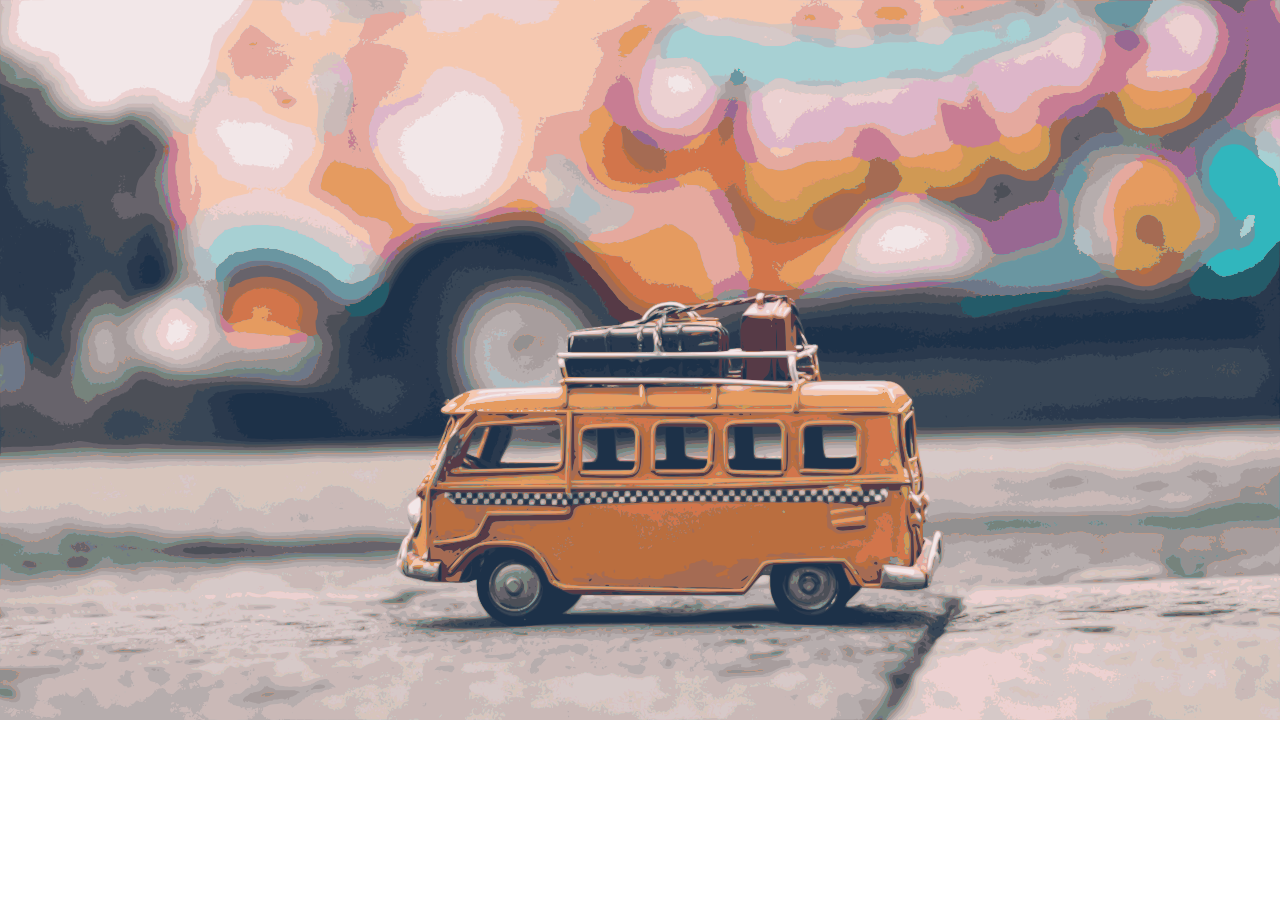
==== src/decode.html @ 08b4a589 "Agregando favicon y nombre a los botones en html" ====
<!DOCTYPE html>
<html lang="en" dir="ltr">
  <head>
<meta charset="utf-8">
<title> Comprueba tu clave </title>
<link rel="shortcut icon" href="svg/suitcase.ico" type="image/x-icon">
<link rel="stylesheet" href="style.css">
<link href="https://fonts.googleapis.com/css?family=Barlow:100,200&display=swap" rel="stylesheet">

</head>
<body class="decode"> <a class="font"></a>
    
</body>
</html>
---- src/style.css ----
.font {
    font-family: 'Barlow', sans-serif;
    font-size: 70px;
    color: #040404;
    margin-left: auto;
    margin-right: auto;
}
#font2 {
    font-family: 'Barlow', sans-serif;
    font-size: 40px;
    color: #040404;
    text-align: center;
    margin-left: auto;
    margin-right: auto;
}
#font2:hover{
    color: #FEFBFB;
}
.alineacion {
    text-align: center;

}
.aeropuerto {
    background-image:url(svg/aeropuerto-personas.svg);
    background-repeat: no-repeat;
    background-size: cover;
    background-attachment: scroll;
   background-position: absolute;
   

}

.opacidad {
   background-color: #BBBBB9;
   opacity:0.9; /* Opacidad 70% */
   width: 700px;
   height: 550px;
   margin: auto;
   text-align: center;
}

.button1 {
    display: flex;
    align-items: center;
    justify-content: center;
    text-decoration:none;
    padding-top:10px;
    padding-bottom:10px;
    padding-left: 10px;
    padding-right:10px;
    border-color:#040404;
    border-width: 3px;
    border-style: solid;
    border-radius: 5px;
}
.button1:hover {
   background-color: #020202   ;
    opacity: 1;
}

.button2 {
    display: flex;
    align-items: center;
    justify-content: center;
    text-decoration:none;
    font-size: 15px;
    font-weight: 15px;
    padding-top:5px;
    padding-bottom:5px;
    padding-left: 5px;
    padding-right: 5px;
    background-color: #E4E1E0;
    border-color: #E4E1E0;
    border-width: 3px;
    border-style: solid;
    border-radius: 5px;
    opacity:0.8;
   }
.button2:hover {
    background-color: rgb(5, 5, 5);
    border-color: rgb(5, 5, 5);
    opacity: 0.8;

}
    #font3 {
        font-family: 'Barlow', sans-serif;
        font-size: 40px;
        font-weight: bolder;
        color: #51504F;
        text-align: center;
        margin-left: auto;
        margin-right: auto;
    }
    #font3:hover{
       color: #FFFBFA;
       opacity: 1;
    }
.decode {
    background-image: url(svg/decode.svg);
    background-repeat: no-repeat;
    background-size: cover;
    background-attachment: scroll;
   background-position: absolute;
}

.encode {
    background-image: url(svg/Encode.svg);
    background-repeat: no-repeat;
    background-size: cover;
    background-attachment: scroll;
   background-position: absolute;
}

.FAQ {
    background-image: url(svg/FAQ.svg);
    background-repeat: no-repeat;
    background-size: cover;
    background-attachment: scroll;
   background-position: absolute;

}

.Soporte {
    background-image: url(svg/support1.svg);
    background-repeat: no-repeat;
    background-size: cover;
    background-attachment: scroll;
   background-position: absolute;
}
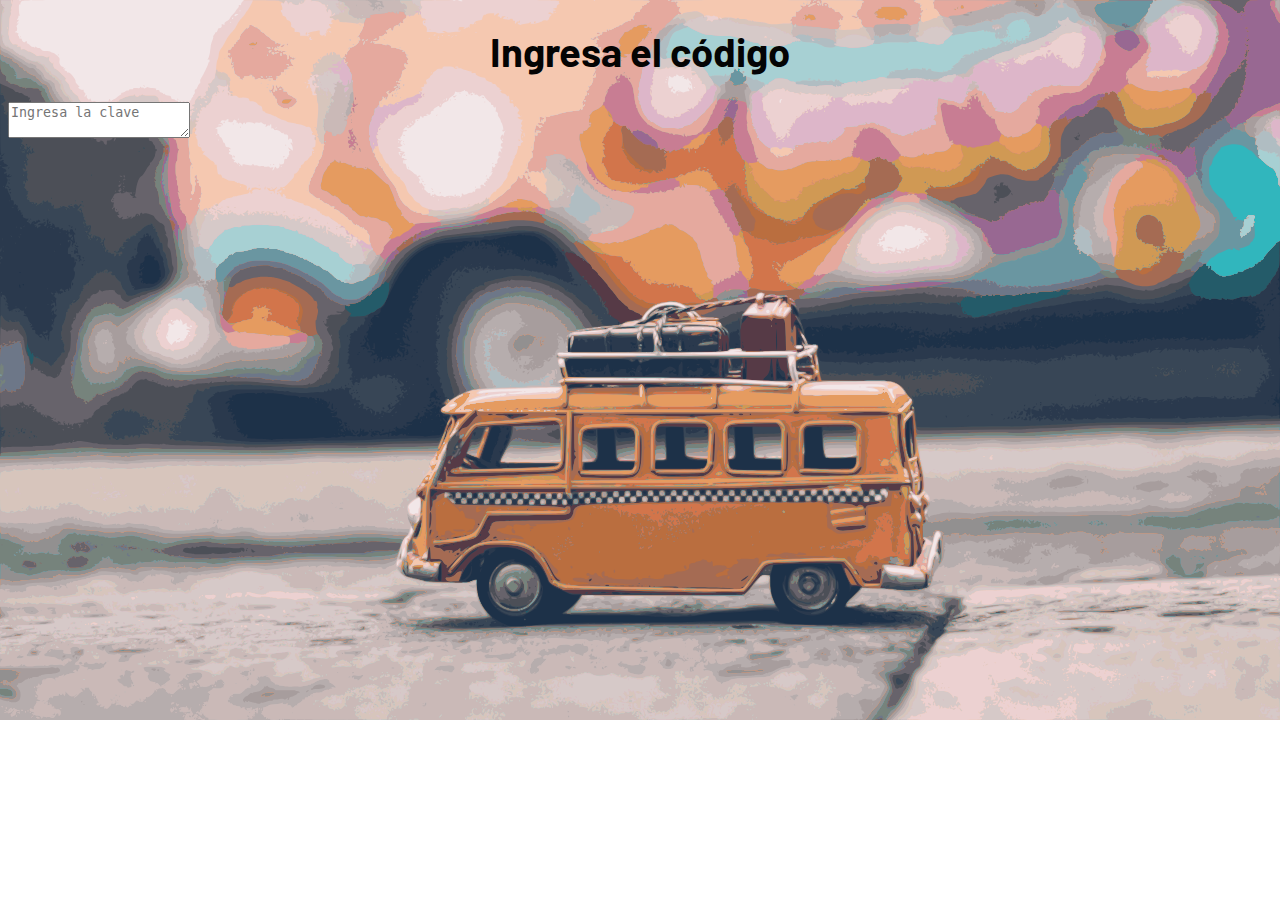
==== commit 0ac7c0a7: "Añadiendo caja de texto en encode" ====
--- a/src/decode.html
+++ b/src/decode.html
@@ -9,6 +9,10 @@
 
 </head>
 <body class="decode"> <a class="font"></a>
+  <h1 id="font2">Ingresa el código </h1>
+  <textarea id="decode-caja" class="cipherDecode"  placeholder="Ingresa la clave"></textarea>
     
+  <script src="cipher.js"></script>
+    <script src="index.js"></script>
 </body>
 </html>--- a/src/style.css
+++ b/src/style.css
@@ -128,3 +128,44 @@
    background-position: absolute;
 }
 
+.opacidad2 {
+    background-color: #FEECE3;
+    opacity: 0.9;
+    height: 600px;
+    width: 850px;
+    margin: auto;
+    margin-bottom: 120px;
+    text-align: center;
+
+
+}
+
+.cipherBox { 
+    height: 50px;
+    width: 800px;
+   border-color:  #805857;
+   border-width: 2px;
+   border-style: solid;
+   border-radius: 5px;
+   box-align: center;
+   margin-top: 10px;
+   opacity: 0.9;
+   background-color: #E6D5CC;
+   text-decoration: none;
+}
+.cipherBox:hover {
+    color: #803D3B;
+}
+
+#font3 {
+    font-family: 'Barlow', sans-serif;
+    font-size: 25px;
+    color: #040404;
+    text-align: center;
+    margin-left: auto;
+    margin-right: auto;
+}
+#font3:hover{
+    color: #CC8D8B;
+}
+
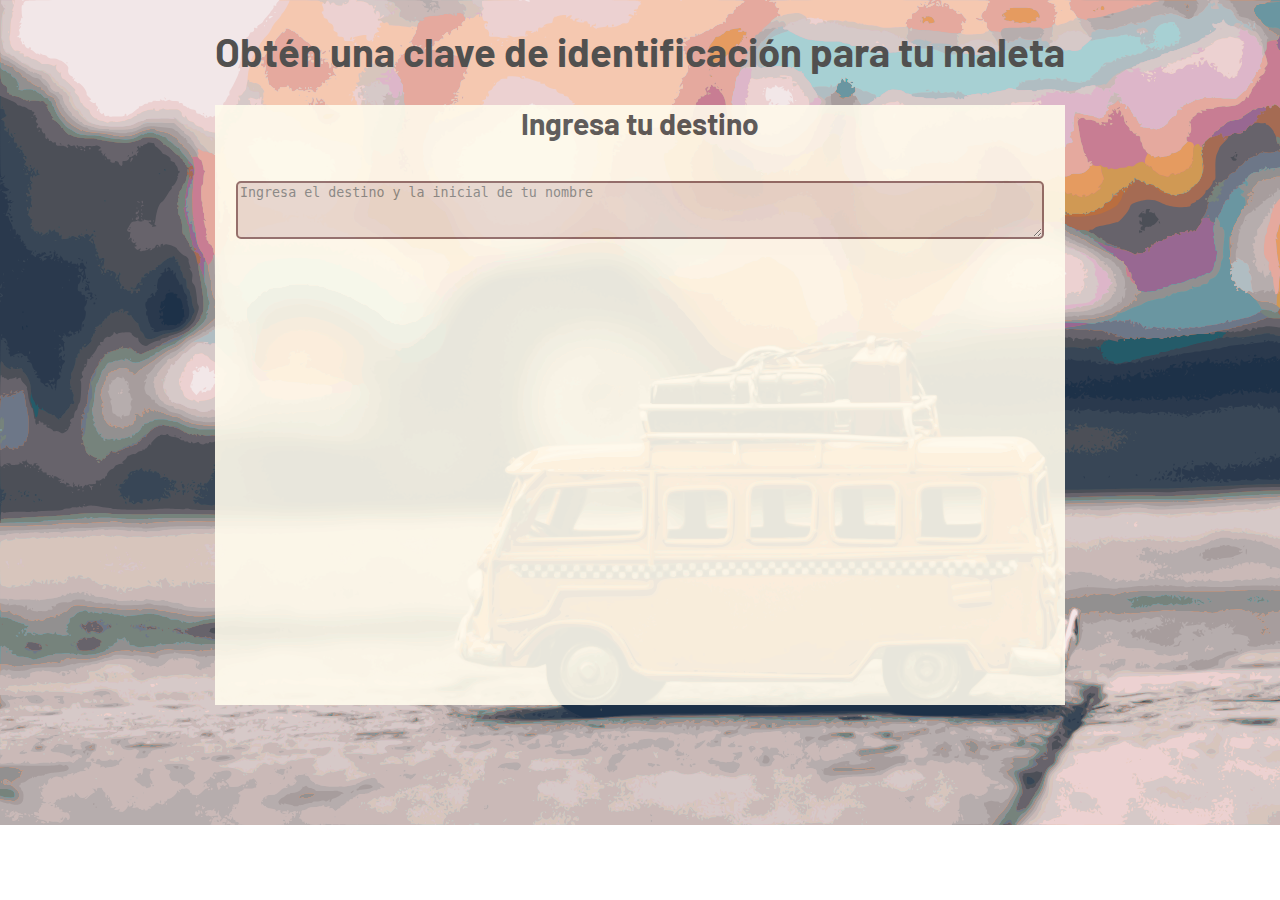
==== commit e9d08d74: "Agregando nuevos botones y uniendo eventos del DOM a HTML" ====
--- a/src/decode.html
+++ b/src/decode.html
@@ -9,10 +9,11 @@
 
 </head>
 <body class="decode"> <a class="font"></a>
-  <h1 id="font2">Ingresa el código </h1>
-  <textarea id="decode-caja" class="cipherDecode"  placeholder="Ingresa la clave"></textarea>
-    
-  <script src="cipher.js"></script>
-    <script src="index.js"></script>
+  <h1 id="font5"> Obtén una clave de identificación para tu maleta </h1>
+    <div id="font4" class="opacidad2"> 
+      <p> Ingresa tu destino </p>
+      <textarea id="cipher-box-encode" class="cipherBox"  placeholder="Ingresa el destino y la inicial de tu nombre"></textarea>
+        <div> 
+            <a>  <br>  </a>
 </body>
 </html>--- a/src/style.css
+++ b/src/style.css
@@ -129,7 +129,7 @@
 }
 
 .opacidad2 {
-    background-color: #FEECE3;
+    background-color: #FFFBEC;
     opacity: 0.9;
     height: 600px;
     width: 850px;
@@ -157,15 +157,88 @@
     color: #803D3B;
 }
 
-#font3 {
-    font-family: 'Barlow', sans-serif;
-    font-size: 25px;
-    color: #040404;
+#font4{
+    font-family: 'Barlow', sans-serif;
+        font-size: 30px;
+        font-weight: bolder;
+        color: #51504F;
+        text-align: center;
+        margin-left: auto;
+        margin-right: auto;
+
+}
+
+.boxOffset {
+    border-color:  #805857;
+    border-width: 2px;
+    border-style: solid;
+    border-radius: 5px;
+    box-align: center;
+   margin-top: 10px;
+   opacity: 0.9;
+   background-color: #E6D5CC;
+   text-decoration: none;
+    
+
+}
+.botonCode { 
+    border-color:  #805857;
+    border-width: 2px;
+    border-style: solid;
+    border-radius: 7px;
+    box-align: center;
+   margin-top: 10px;
+   background-color: #805857;
+   text-decoration: none;
+  width: 300px;
+  height: 50px;
+    
+}
+
+.cipherText {
+    width: 700px;
+    height: 130px;
+    background-color: #FFA18A;
+    margin-left: 75px;
+
+}
+
+.botonLimpiar {
+    border-color:  #805857;
+    border-width: 2px;
+    border-style: solid;
+    border-radius: 7px;
+    box-align: center;
+   margin-top: 10px;
+   background-color: #805857;
+   text-decoration: none;
+  width: 250px;
+  height: 45px;
+}
+
+  #font5  {
+    font-family: 'Barlow', sans-serif;
+    font-size: 40px;
+    font-weight: bolder;
+    color: #51504F;
     text-align: center;
     margin-left: auto;
     margin-right: auto;
-}
-#font3:hover{
-    color: #CC8D8B;
-}
-
+
+}
+
+.botonRuta {
+    text-decoration: none;
+    border-color:  #807671;
+    border-width: 2px;
+    border-style: solid;
+    border-radius: 7px;
+    box-align: center;
+   margin-top: 10px;
+   background-color: #807671;
+   text-decoration: none;
+  width: 200px;
+  height: 40px;
+ 
+
+}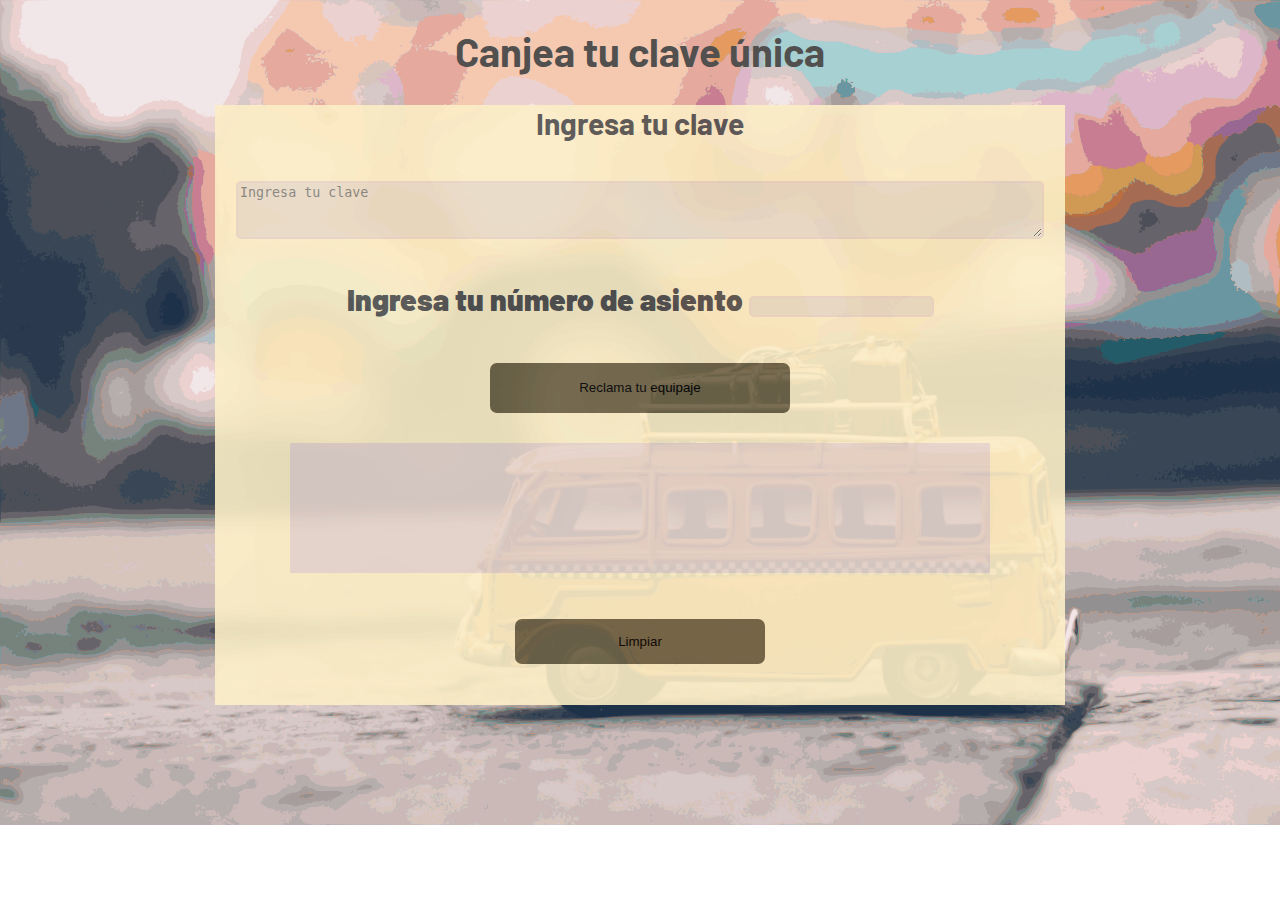
==== commit ce2b7ecf: "Haciendo frames en decode" ====
--- a/src/decode.html
+++ b/src/decode.html
@@ -9,11 +9,25 @@
 
 </head>
 <body class="decode"> <a class="font"></a>
-  <h1 id="font5"> Obtén una clave de identificación para tu maleta </h1>
-    <div id="font4" class="opacidad2"> 
-      <p> Ingresa tu destino </p>
-      <textarea id="cipher-box-encode" class="cipherBox"  placeholder="Ingresa el destino y la inicial de tu nombre"></textarea>
+  <h1 id="font5"> Canjea tu clave única </h1>
+    <div id="font4" class="opacidad3"> 
+      <p> Ingresa tu clave </p>
+      <textarea id="cipher-box-encode" class="boxDecode"  placeholder="Ingresa tu clave"></textarea>
         <div> 
             <a>  <br>  </a>
+        <label id="font4" class="label"> Ingresa tu número de asiento </label>
+     <input type="number" id="offset-decode" class="boxOffset2">
+     </div> 
+     <a>  <br>  </a>
+     <button id="cipher-box-decode" title="Reclama tu equipaje" alt="Reclama tu maleta" class="botonDecode"> Reclama tu equipaje </button>
+       <div id="cipher-box-decode"class="cipherTextDecode"> 
+         <p id="text-decode"></p>
+        </div> 
+        <div> 
+        <a>  <br>  </a>
+        <button onclick="location.reload();" title="Limpiar datos" alt="refresh" class="botonLimpiar2">Limpiar</button>
+        </div> 
+    
+        </div>
 </body>
 </html>--- a/src/style.css
+++ b/src/style.css
@@ -198,7 +198,7 @@
 .cipherText {
     width: 700px;
     height: 130px;
-    background-color: #FFA18A;
+    background-color: #E6C5B8;
     margin-left: 75px;
 
 }
@@ -229,16 +229,113 @@
 
 .botonRuta {
     text-decoration: none;
-    border-color:  #807671;
-    border-width: 2px;
-    border-style: solid;
-    border-radius: 7px;
-    box-align: center;
-   margin-top: 10px;
-   background-color: #807671;
+    border-color:  #E6C5B8;
+    border-width: 2px;
+    border-style: solid;
+    border-radius: 7px;
+    box-align: center;
+   margin-top: 10px;
+   background-color: #E6C5B8;
    text-decoration: none;
   width: 200px;
   height: 40px;
  
 
-}+}
+
+.opacidad3 {
+    background-color: #FCEEC6;
+    opacity: 0.9;
+    height: 600px;
+    width: 850px;
+    margin: auto;
+    margin-bottom: 120px;
+    text-align: center;
+
+
+}
+
+.opacidad4 {
+       background-color: #80321F;
+        opacity: 0.9;
+        height: 600px;
+        width: 850px;
+        margin: auto;
+        margin-bottom: 120px;
+        text-align: center;
+}
+
+.opacidad5 {
+       background-color: #805857;
+        opacity: 0.9;
+        height: 900px;
+        width: 800px;
+        margin: auto;
+        margin-bottom: 120px;
+        text-align: center;
+        margin-top: 60px;
+
+}
+.boxDecode { 
+    height: 50px;
+    width: 800px;
+   border-color:  #E8D4C8;
+   border-width: 2px;
+   border-style: solid;
+   border-radius: 5px;
+   box-align: center;
+   margin-top: 10px;
+   opacity: 0.9;
+   background-color: #E8DCC8;
+   text-decoration: none;
+}
+
+.boxOffset2 {
+    border-color:  #E8D4C8;
+    border-width: 2px;
+    border-style: solid;
+    border-radius: 5px;
+    box-align: center;
+   margin-top: 10px;
+   opacity: 0.9;
+   background-color: #E8DCC8;
+   text-decoration: none;
+    
+
+}
+
+.botonDecode { 
+    border-color:  #6E6346;
+    border-width: 2px;
+    border-style: solid;
+    border-radius: 7px;
+    box-align: center;
+   margin-top: 10px;
+   background-color: #6E6346;
+   text-decoration: none;
+  width: 300px;
+  height: 50px;
+    
+}
+
+.cipherTextDecode {
+    width: 700px;
+    height: 130px;
+    background-color: #E6D5CC;
+    margin-left: 75px;
+
+}
+
+.botonLimpiar2 {
+    border-color:  #6E6346;;
+    border-width: 2px;
+    border-style: solid;
+    border-radius: 7px;
+    box-align: center;
+   margin-top: 10px;
+   background-color: #6E6346;;
+   text-decoration: none;
+  width: 250px;
+  height: 45px;
+}
+
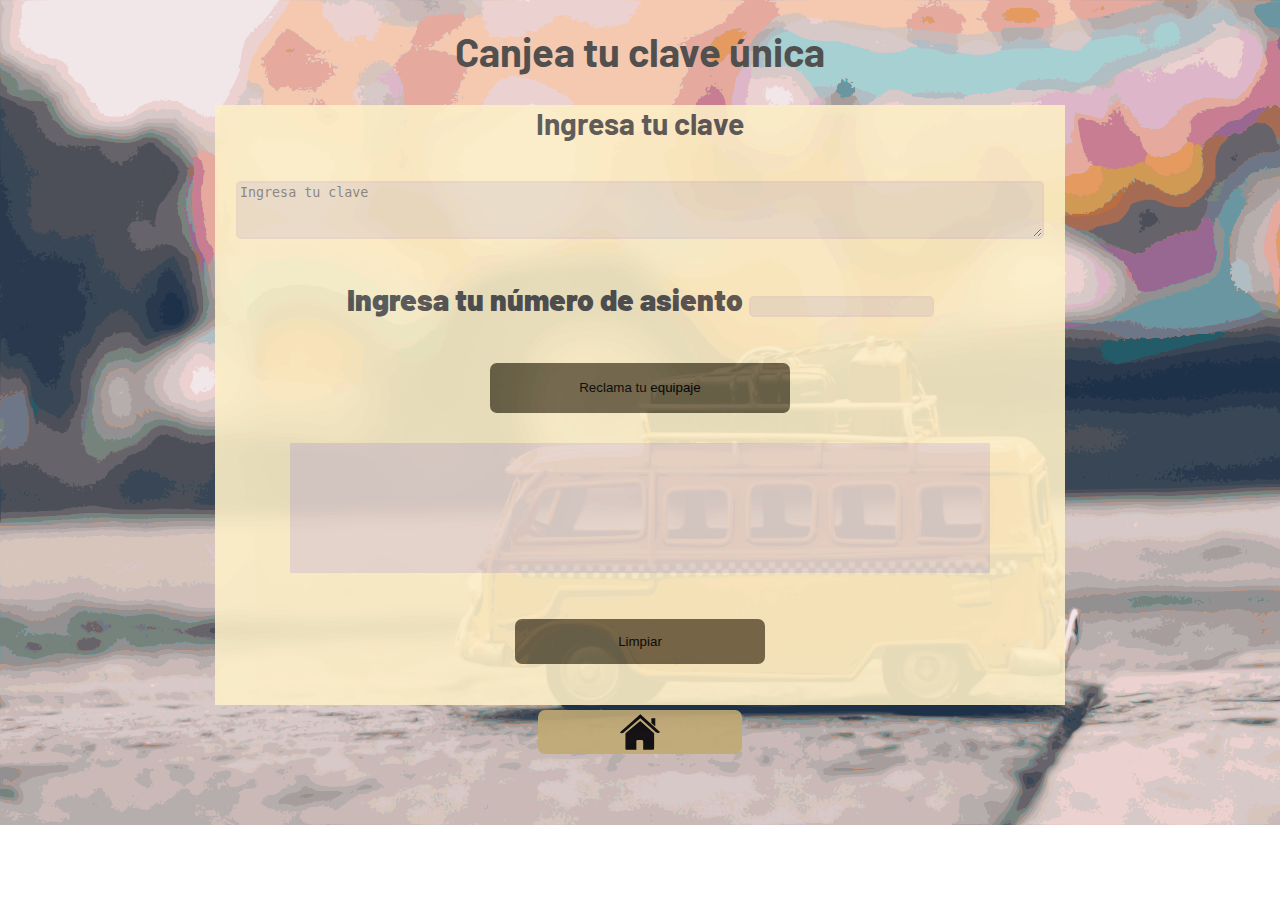
==== commit 9dc2e81c: "Haciendo botón home" ====
--- a/src/decode.html
+++ b/src/decode.html
@@ -12,22 +12,26 @@
   <h1 id="font5"> Canjea tu clave única </h1>
     <div id="font4" class="opacidad3"> 
       <p> Ingresa tu clave </p>
-      <textarea id="cipher-box-encode" class="boxDecode"  placeholder="Ingresa tu clave"></textarea>
+      <textarea id="cipher-box-decode" class="boxDecode"  placeholder="Ingresa tu clave"></textarea>
         <div> 
             <a>  <br>  </a>
         <label id="font4" class="label"> Ingresa tu número de asiento </label>
-     <input type="number" id="offset-decode" class="boxOffset2">
+     <input id="offset-decode" type="number" class="boxOffset2">
      </div> 
      <a>  <br>  </a>
-     <button id="cipher-box-decode" title="Reclama tu equipaje" alt="Reclama tu maleta" class="botonDecode"> Reclama tu equipaje </button>
-       <div id="cipher-box-decode"class="cipherTextDecode"> 
+     <button id="cipher-button-decode" title="Reclama tu equipaje" alt="Reclama tu maleta" class="botonDecode"> Reclama tu equipaje </button>
+       <div class="cipherTextDecode"> 
          <p id="text-decode"></p>
         </div> 
         <div> 
         <a>  <br>  </a>
         <button onclick="location.reload();" title="Limpiar datos" alt="refresh" class="botonLimpiar2">Limpiar</button>
-        </div> 
+      </div> 
+      <a>  <br>  </a>
+      <a href="index.html"><image src="svg/home.svg" id="font3" class="botonRuta2" title="Home" alt="Index"></a>
     
         </div>
+        <script src="cipher.js"></script>
+        <script src="indexdecode.js"></script>
 </body>
 </html>--- a/src/style.css
+++ b/src/style.css
@@ -258,22 +258,23 @@
 .opacidad4 {
        background-color: #80321F;
         opacity: 0.9;
-        height: 600px;
-        width: 850px;
-        margin: auto;
-        margin-bottom: 120px;
-        text-align: center;
-}
-
-.opacidad5 {
-       background-color: #805857;
-        opacity: 0.9;
         height: 900px;
         width: 800px;
         margin: auto;
         margin-bottom: 120px;
+        margin-top: 40px;
         text-align: center;
-        margin-top: 60px;
+}
+
+.opacidad5 {
+       background-color: #C09C9C;
+        opacity: 0.9;
+        height: 700px;
+        width: 700px;
+        margin: auto;
+        margin-bottom: 120px;
+        text-align: center;
+        margin-top: 40px;
 
 }
 .boxDecode { 
@@ -339,3 +340,68 @@
   height: 45px;
 }
 
+#font6  {
+    font-family: 'Barlow', sans-serif;
+    font-size: 50px;
+    font-weight: bolder;
+    color: #FAEFEF;
+    text-align: center;
+    margin-left: auto;
+    margin-right: auto;
+
+}
+
+#font7  {
+    font-family: 'Barlow', sans-serif;
+    font-size: 20px;
+    font-weight: bolder;
+    color: #FAEFEF;
+    text-align: center;
+    margin-left: auto;
+    margin-right: auto;
+}
+#font8  {
+    font-family: 'Barlow', sans-serif;
+    font-size: 60px;
+    font-weight: bolder;
+    color: #000000;
+    text-align: center;
+    margin-left: auto;
+    margin-right: auto;
+
+}
+#font9  {
+    font-family: 'Barlow', sans-serif;
+    font-size: 40px;
+    font-weight: bolder;
+    color: #000000;
+    text-align: center;
+    margin-left: auto;
+    margin-right: auto;
+
+}
+#font10  {
+    font-family: 'Barlow', sans-serif;
+    font-size: 30px;
+    font-weight: bolder;
+    color: #000000;
+    text-align: center;
+    margin-left: auto;
+    margin-right: auto;
+
+}
+.botonRuta2 {
+    text-decoration: none;
+    border-color:  #C2AA75;
+    border-width: 2px;
+    border-style: solid;
+    border-radius: 7px;
+    box-align: center;
+   margin-top: 10px;
+   background-color: #C2AA75;
+   text-decoration: none;
+  width: 200px;
+  height: 40px;
+ 
+
+}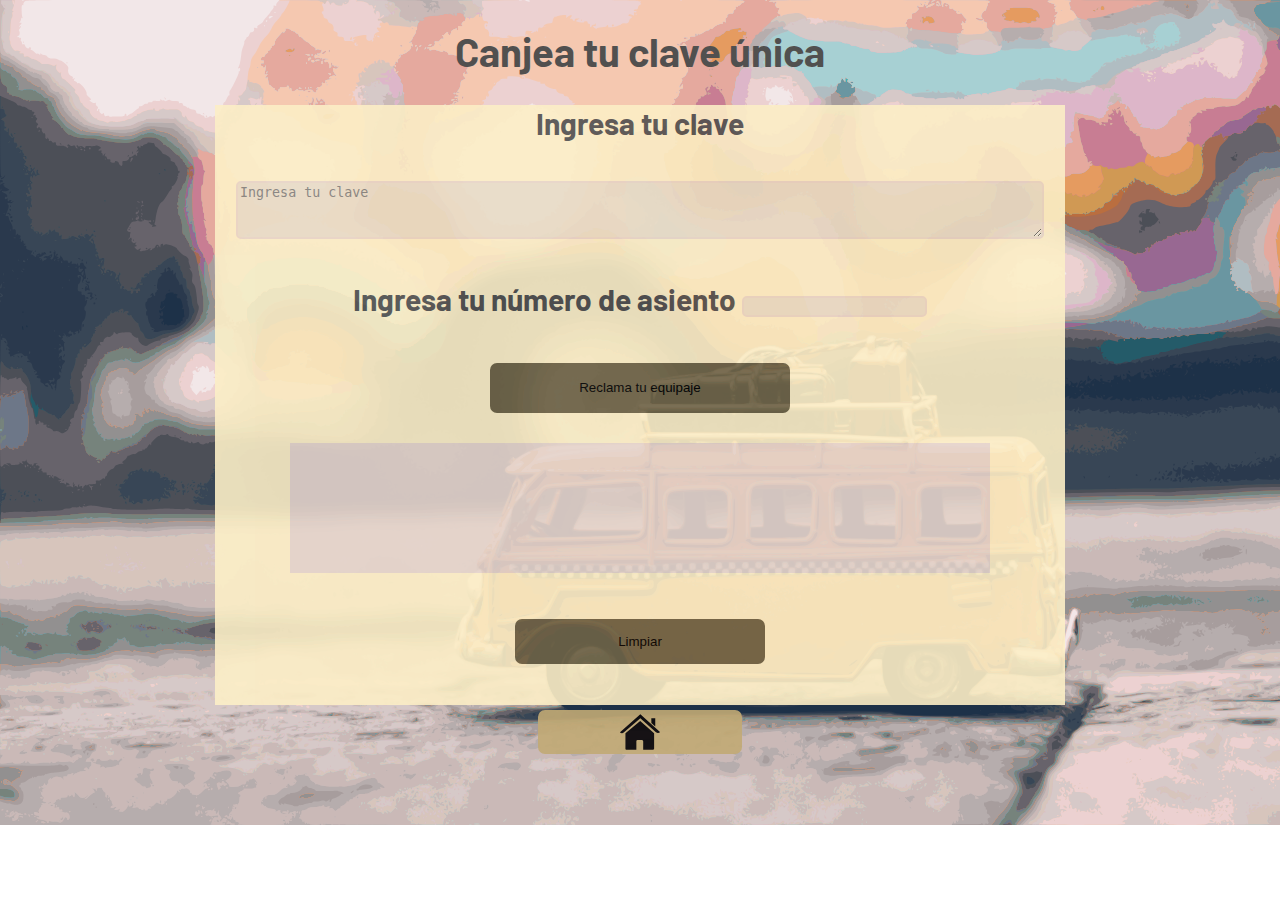
==== commit 8721320d: "Test corriendo 89%" ====
--- a/src/decode.html
+++ b/src/decode.html
@@ -15,7 +15,7 @@
       <textarea id="cipher-box-decode" class="boxDecode"  placeholder="Ingresa tu clave"></textarea>
         <div> 
             <a>  <br>  </a>
-        <label id="font4" class="label"> Ingresa tu número de asiento </label>
+        <label class="label"> Ingresa tu número de asiento </label>
      <input id="offset-decode" type="number" class="boxOffset2">
      </div> 
      <a>  <br>  </a>
@@ -28,10 +28,10 @@
         <button onclick="location.reload();" title="Limpiar datos" alt="refresh" class="botonLimpiar2">Limpiar</button>
       </div> 
       <a>  <br>  </a>
-      <a href="index.html"><image src="svg/home.svg" id="font3" class="botonRuta2" title="Home" alt="Index"></a>
+      <a href="index.html"><image src="./svg/home.svg" id="font3" class="botonRuta2" title="Home" alt="Index"></image></a>
     
         </div>
         <script src="cipher.js"></script>
         <script src="indexdecode.js"></script>
 </body>
-</html>+</html>
--- a/src/style.css
+++ b/src/style.css
@@ -52,10 +52,17 @@
     border-width: 3px;
     border-style: solid;
     border-radius: 5px;
+    font-family: 'Barlow', sans-serif;
+    font-size: 40px;
+    color: #040404;
+    text-align: center;
+    margin-left: auto;
+    margin-right: auto;
 }
 .button1:hover {
    background-color: #020202   ;
     opacity: 1;
+    color: #FEFBFB;
 }
 
 .button2 {
@@ -75,26 +82,22 @@
     border-style: solid;
     border-radius: 5px;
     opacity:0.8;
-   }
-.button2:hover {
-    background-color: rgb(5, 5, 5);
-    border-color: rgb(5, 5, 5);
-    opacity: 0.8;
-
-}
-    #font3 {
-        font-family: 'Barlow', sans-serif;
+    font-family: 'Barlow', sans-serif;
         font-size: 40px;
         font-weight: bolder;
         color: #51504F;
         text-align: center;
         margin-left: auto;
         margin-right: auto;
-    }
-    #font3:hover{
-       color: #FFFBFA;
+   }
+.button2:hover {
+    background-color: rgb(5, 5, 5);
+    border-color: rgb(5, 5, 5);
+    opacity: 0.8;
+    color: #FFFBFA;
        opacity: 1;
-    }
+}
+   
 .decode {
     background-image: url(svg/decode.svg);
     background-repeat: no-repeat;
@@ -239,6 +242,13 @@
    text-decoration: none;
   width: 200px;
   height: 40px;
+  font-family: 'Barlow', sans-serif;
+        font-size: 40px;
+        font-weight: bolder;
+        color: #51504F;
+        text-align: center;
+        margin-left: auto;
+        margin-right: auto;
  
 
 }
